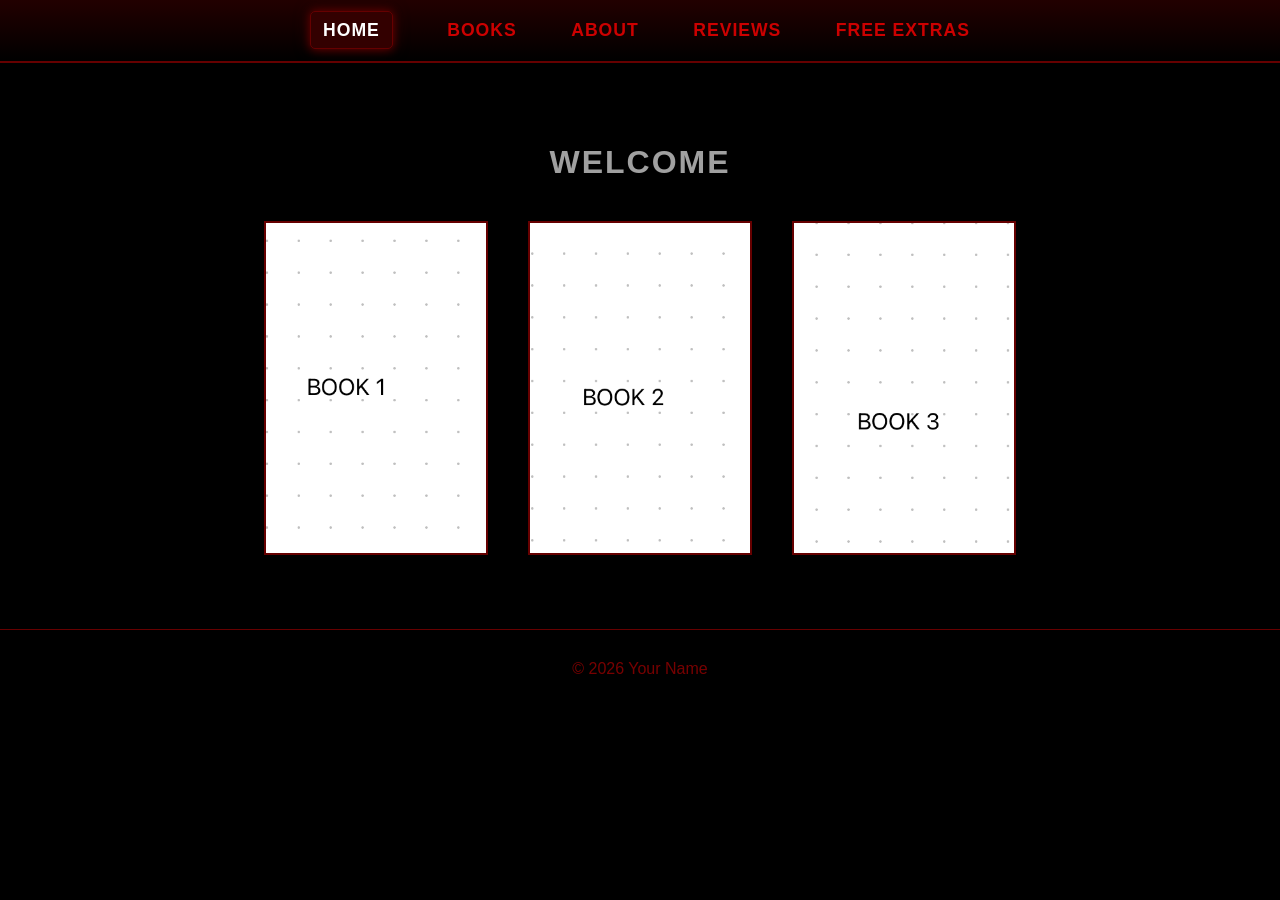
==== index.html @ c2f9fd50 "remove header" ====
<!DOCTYPE html>
<html lang="en">
<head>
    <meta charset="UTF-8">
    <meta name="viewport" content="width=device-width, initial-scale=1.0">
    <title>Author Website</title>
    <link rel="stylesheet" href="css/style.css">
</head>
<body>

<!--
<header class="site-header"></header>
-->


<nav>
    <a href="index.html" class="active">Home</a>
    <a href="books.html">Books</a>
    <a href="about.html">About</a>
    <a href="reviews.html">Reviews</a>
    <a href="extras.html">Free Extras</a>
</nav>

<main>
    <h1>Welcome</h1>

    <div class="book-grid">

        <a href="https://example.com/book1">
            <img src="images/B1.png" alt="Book 1">
        </a>

        <a href="https://example.com/book2">
            <img src="images/B2.png" alt="Book 2">
        </a>

        <a href="https://example.com/book3">
            <img src="images/B3.png" alt="Book 3">
        </a>

    </div>

</main>

<footer>
    © 2026 Your Name
</footer>

</body>
</html>
---- css/style.css ----
body {
    margin: 0;
    font-family: Arial, sans-serif;
    background-color: #000;
    color: #ffffff;
}

/* =========================
   HEADER
========================= */

.site-header {
    height: 25vh;
    min-height: 300px;
    max-height: 600px;

    background-image: url("../images/header.png");
    background-position: center center;
    background-repeat: no-repeat;
    background-size: cover;

    border-bottom: 2px solid #660000;
}

/* =========================
   NAVIGATION
========================= */

nav {
    background: linear-gradient(to bottom, #220000, #000000);
    text-align: center;
    padding: 20px;
    border-bottom: 2px solid #660000;
    position: sticky;
    top: 0;
    z-index: 1000;
}

nav a {
    color: #cc0000;
    text-decoration: none;
    margin: 0 25px;
    font-size: 1.1rem;
    font-weight: bold;
    letter-spacing: 1px;
    text-transform: uppercase;
    transition: all 0.3s ease;
}

nav a:hover {
    color: #ff3333;
    text-shadow:
        0 0 5px #ff0000,
        0 0 10px #ff0000,
        0 0 20px #990000;
}

/* CURRENT PAGE */

nav a.active {
    color: #ffffff;
    background-color: #330000;
    border: 1px solid #660000;
    border-radius: 5px;
    padding: 8px 12px;
    box-shadow:
        0 0 8px #660000,
        0 0 15px #330000;
}

/* =========================
   MAIN CONTENT
========================= */

main {
    max-width: 1100px;
    margin: 40px auto;
    padding: 20px;
}

/* =========================
   HEADINGS
========================= */

h1 {
    text-align: center;
    color: #a0a0a0;
    letter-spacing: 2px;
    text-transform: uppercase;
}

h2 {
    color: #a0a0a0;
    letter-spacing: 1px;
    text-transform: uppercase;
}

/* =========================
   BOOK PAGE
========================= */

.book-entry {
    display: flex;
    align-items: center;
    justify-content: space-between;
    gap: 50px;
    margin-bottom: 80px;
}

.book-entry:nth-child(even) {
    flex-direction: row-reverse;
}

.book-entry img {
    width: 250px;
    height: auto;
    flex-shrink: 0;
    border: 2px solid #660000;
    transition: all 0.3s ease;
}

.book-entry img:hover {
    transform: scale(1.05);
    box-shadow:
        0 0 15px #660000,
        0 0 30px #330000;
}

.book-info {
    flex: 1;
    min-width: 250px;
}

.book-info h2 {
    text-align: left;
    margin-top: 0;
}

.book-info p {
    color: #ffffff;
    line-height: 1.8;
}

/* =========================
   HOMEPAGE BOOK GRID
========================= */

.book-grid {
    display: flex;
    justify-content: center;
    align-items: center;
    gap: 40px;
    flex-wrap: wrap;
    margin-top: 40px;
}

.book-grid img {
    width: 220px;
    height: 330px;
    object-fit: cover;
    border: 2px solid #660000;
    transition: all 0.3s ease;
}

.book-grid img:hover {
    transform: scale(1.08);
    box-shadow:
        0 0 15px #660000,
        0 0 30px #330000;
}

/* =========================
   ABOUT PAGE
========================= */

.about-section {
    display: flex;
    align-items: flex-start;
    justify-content: center;
    gap: 40px;
    margin-top: 40px;
    flex-wrap: wrap;
}

.about-section img {
    width: 300px;
    height: auto;
    border: 2px solid #660000;
}

.about-section div {
    max-width: 600px;
    line-height: 1.8;
    color: #ffffff;
}

/* =========================
   CONTACT BAR
========================= */

.contact-bar {
    display: flex;
    justify-content: center;
    align-items: center;
    gap: 40px;
    margin: 20px 0 50px 0;
}

.contact-bar a {
    display: inline-block;
    transition: transform 0.3s ease;
}

.contact-bar img {
    width: 60px;
    height: 60px;
    object-fit: contain;
    border: 2px solid #660000;
    border-radius: 10px;
    padding: 5px;
    background: #000;
    transition: all 0.3s ease;
}

.contact-bar img:hover {
    transform: scale(1.15);
    box-shadow:
        0 0 10px #660000,
        0 0 20px #330000;
    border-color: #ff3333;
}

/* =========================
   LISTS
========================= */

ul {
    line-height: 2;
}

ul a {
    color: #ffffff;
    text-decoration: none;
}

ul a:hover {
    color: #ff3333;
}

/* =========================
   GENERAL PARAGRAPHS
========================= */

p {
    color: #ffffff;
}

/* =========================
   FOOTER
========================= */

footer {
    text-align: center;
    padding: 30px;
    border-top: 1px solid #660000;
    margin-top: 50px;
    color: #770000;
}

/* =========================
   MOBILE FIX
========================= */

@media (max-width: 768px) {

    .site-header {
        height: 250px;
    }

    .book-entry,
    .book-entry:nth-child(even) {
        flex-direction: column;
        align-items: center;
        text-align: center;
        gap: 20px;
    }

    .book-entry img {
        width: 220px;
    }

    .book-info {
        width: 100%;
        max-width: 600px;
    }

    .book-info h2 {
        text-align: center;
    }

    nav a {
        display: inline-block;
        margin: 10px 10px;
    }
}
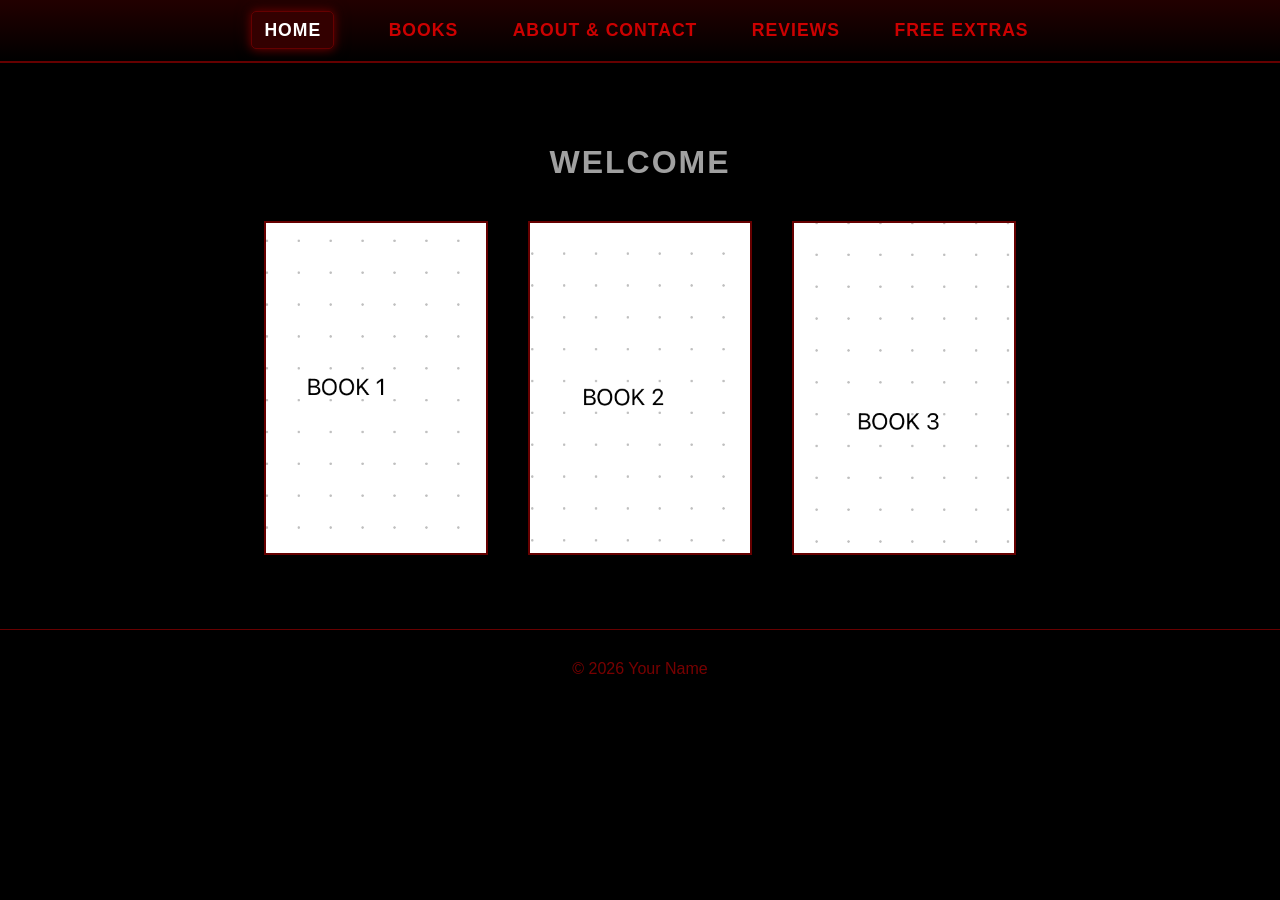
==== commit 0bde2768: "add separate book pages" ====
--- a/index.html
+++ b/index.html
@@ -15,8 +15,8 @@
 
 <nav>
     <a href="index.html" class="active">Home</a>
-    <a href="books.html">Books</a>
-    <a href="about.html">About</a>
+    <a href="books_overview.html">Books</a>
+    <a href="about.html">About & Contact</a>
     <a href="reviews.html">Reviews</a>
     <a href="extras.html">Free Extras</a>
 </nav>
--- a/css/style.css
+++ b/css/style.css
@@ -131,14 +131,27 @@
     min-width: 250px;
 }
 
-.book-info h2 {
-    text-align: left;
+.book-info h3 {
+    color: #a0a0a0;
     margin-top: 0;
+    text-transform: uppercase;
+    letter-spacing: 1px;
 }
 
 .book-info p {
     color: #ffffff;
     line-height: 1.8;
+}
+/* SECTION HEADINGS */
+.section-title {
+    text-align: center;
+    color:#888888;
+    margin-top: 80px;
+    margin-bottom: 50px;
+    letter-spacing: 3px;
+    text-transform: uppercase;
+    border-bottom: 1px solid #330000;
+    padding-bottom: 15px;
 }
 
 /* =========================
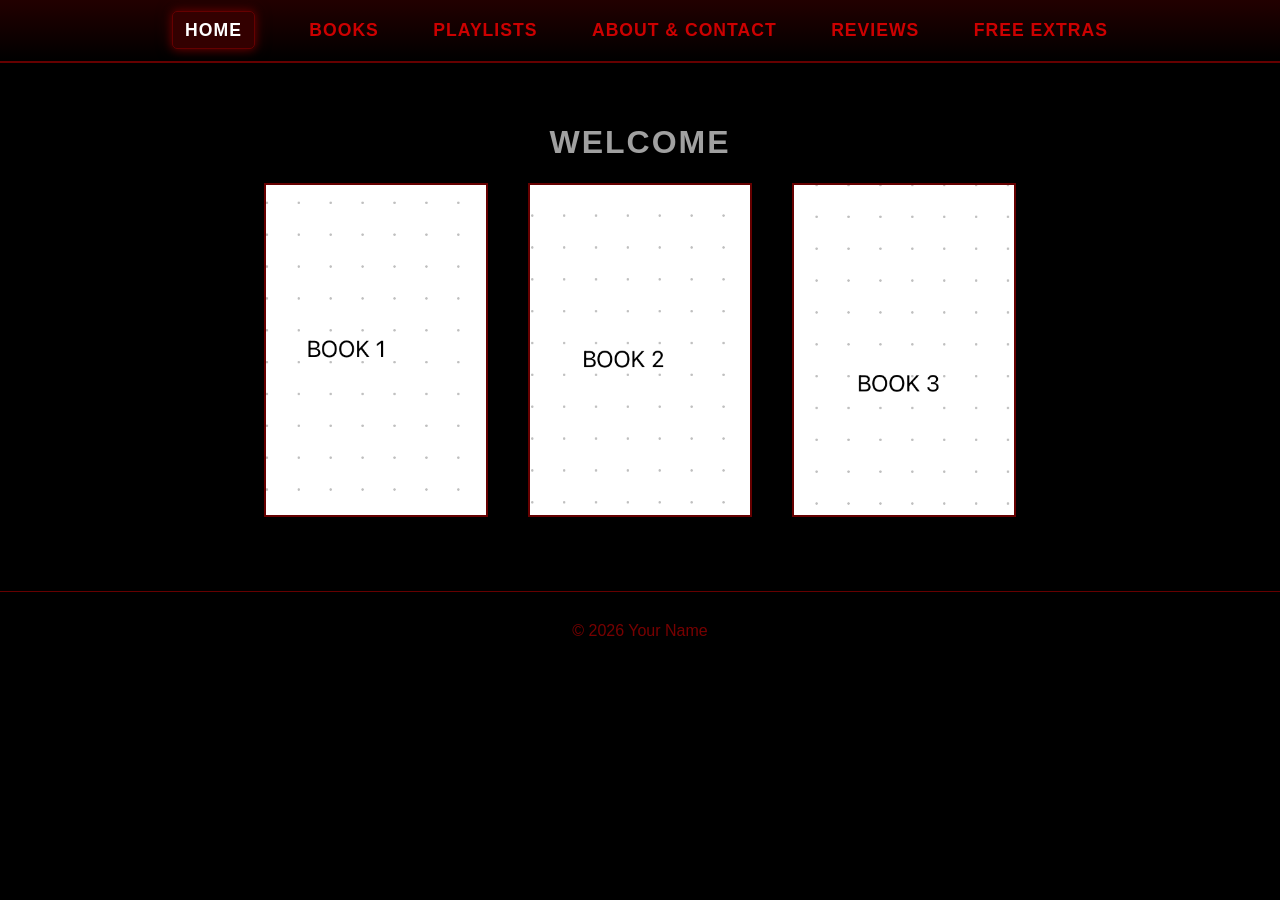
==== commit 6b0769c1: "playlists" ====
--- a/index.html
+++ b/index.html
@@ -16,6 +16,7 @@
 <nav>
     <a href="index.html" class="active">Home</a>
     <a href="books_overview.html">Books</a>
+    <a href="playlists.html">Playlists</a>
     <a href="about.html">About & Contact</a>
     <a href="reviews.html">Reviews</a>
     <a href="extras.html">Free Extras</a>
@@ -26,15 +27,15 @@
 
     <div class="book-grid">
 
-        <a href="https://example.com/book1">
+        <a href="books/B1.html">
             <img src="images/B1.png" alt="Book 1">
         </a>
 
-        <a href="https://example.com/book2">
+        <a href="books/B2.html">
             <img src="images/B2.png" alt="Book 2">
         </a>
 
-        <a href="https://example.com/book3">
+        <a href="books/B3.html">
             <img src="images/B3.png" alt="Book 3">
         </a>
 
--- a/css/style.css
+++ b/css/style.css
@@ -73,8 +73,8 @@
 ========================= */
 
 main {
-    max-width: 1100px;
-    margin: 40px auto;
+    max-width: 1400px;
+    margin: 20px auto 40px;
     padding: 20px;
 }
 
@@ -96,66 +96,110 @@
 }
 
 /* =========================
-   BOOK PAGE
-========================= */
-
-.book-entry {
-    display: flex;
-    align-items: center;
-    justify-content: space-between;
-    gap: 50px;
+   BOOK OVERVIEW PAGE
+========================= */
+
+section {
     margin-bottom: 80px;
 }
 
-.book-entry:nth-child(even) {
-    flex-direction: row-reverse;
-}
-
-.book-entry img {
-    width: 250px;
-    height: auto;
-    flex-shrink: 0;
-    border: 2px solid #660000;
-    transition: all 0.3s ease;
-}
-
-.book-entry img:hover {
-    transform: scale(1.05);
-    box-shadow:
-        0 0 15px #660000,
-        0 0 30px #330000;
-}
-
-.book-info {
-    flex: 1;
-    min-width: 250px;
-}
-
-.book-info h3 {
-    color: #a0a0a0;
-    margin-top: 0;
-    text-transform: uppercase;
-    letter-spacing: 1px;
-}
-
-.book-info p {
-    color: #ffffff;
-    line-height: 1.8;
-}
-/* SECTION HEADINGS */
 .section-title {
     text-align: center;
-    color:#888888;
-    margin-top: 80px;
-    margin-bottom: 50px;
+    color: #888888;
+    font-size: 1.4rem;
     letter-spacing: 3px;
     text-transform: uppercase;
+
+    margin: 20px 0 40px;
+    padding-bottom: 15px;
+
     border-bottom: 1px solid #330000;
-    padding-bottom: 15px;
-}
-
-/* =========================
-   HOMEPAGE BOOK GRID
+}
+
+/* =========================
+   INDIVIDUAL BOOK PAGE
+========================= */
+
+.book-page {
+    display: flex;
+    gap: 60px;
+    align-items: flex-start;
+    justify-content: center;
+}
+
+.book-cover img {
+    width: 320px;
+    height: auto;
+    border: 2px solid #660000;
+    box-shadow: 0 0 15px #330000;
+}
+
+.book-details {
+    flex: 1;
+    max-width: 700px;
+}
+
+.book-details h1 {
+    text-align: left;
+    margin-top: 0;
+}
+
+.book-blurb {
+    line-height: 1.9;
+    font-size: 1.05rem;
+    margin-top: 25px;
+    margin-bottom: 40px;
+}
+
+/* =========================
+   AVAILABLE ON BUTTONS
+========================= */
+
+.buy-links {
+    margin-top: 30px;
+}
+
+.buy-links span {
+    display: block;
+    margin-bottom: 15px;
+    color: #888888;
+    text-transform: uppercase;
+    letter-spacing: 1px;
+}
+
+.buy-links a {
+    display: inline-block;
+    padding: 12px 20px;
+    margin-right: 12px;
+    margin-bottom: 12px;
+
+    text-decoration: none;
+    color: #ffffff;
+
+    border: 1px solid #660000;
+    border-radius: 6px;
+
+    background: linear-gradient(
+        to bottom,
+        #330000,
+        #110000
+    );
+
+    transition: all 0.3s ease;
+}
+
+.buy-links a:hover {
+    transform: translateY(-2px);
+
+    border-color: #ff3333;
+
+    box-shadow:
+        0 0 10px #660000,
+        0 0 20px #330000;
+}
+
+/* =========================
+   BOOK GRIDS
 ========================= */
 
 .book-grid {
@@ -164,7 +208,6 @@
     align-items: center;
     gap: 40px;
     flex-wrap: wrap;
-    margin-top: 40px;
 }
 
 .book-grid img {
@@ -191,7 +234,6 @@
     align-items: flex-start;
     justify-content: center;
     gap: 40px;
-    margin-top: 40px;
     flex-wrap: wrap;
 }
 
@@ -204,19 +246,26 @@
 .about-section div {
     max-width: 600px;
     line-height: 1.8;
-    color: #ffffff;
 }
 
 /* =========================
    CONTACT BAR
 ========================= */
+
+.contact-text {
+    margin-top: 40px;
+    margin-bottom: 15px;
+    color: #888888;
+    text-transform: uppercase;
+    letter-spacing: 1px;
+}
 
 .contact-bar {
     display: flex;
-    justify-content: center;
+    justify-content: flex-start;
     align-items: center;
-    gap: 40px;
-    margin: 20px 0 50px 0;
+    gap: 25px;
+    margin-top: 10px;
 }
 
 .contact-bar a {
@@ -261,7 +310,7 @@
 }
 
 /* =========================
-   GENERAL PARAGRAPHS
+   GENERAL TEXT
 ========================= */
 
 p {
@@ -279,7 +328,150 @@
     margin-top: 50px;
     color: #770000;
 }
-
+/* =========================
+   PLAYLIST PAGE
+========================= */
+
+.playlist-intro {
+    text-align: center;
+    color: #aaaaaa;
+    max-width: 800px;
+    margin: 0 auto 50px;
+    line-height: 1.8;
+}
+
+/* BOOK SPOILERS */
+
+.book-playlist {
+
+    margin-bottom: 35px;
+
+    border: 1px solid #660000;
+    border-radius: 8px;
+
+    background: linear-gradient(
+        to bottom,
+        #120000,
+        #050505
+    );
+
+    overflow: hidden;
+
+    box-shadow:
+        0 0 12px #110000;
+}
+
+.book-playlist summary {
+
+    cursor: pointer;
+
+    padding: 18px 25px;
+
+    color: #cccccc;
+
+    font-size: 1.2rem;
+    font-weight: bold;
+
+    letter-spacing: 2px;
+    text-transform: uppercase;
+
+    transition: all .3s ease;
+}
+
+.book-playlist summary:hover {
+
+    color: #ff3333;
+    background: #180000;
+}
+
+.book-playlist[open] summary {
+
+    border-bottom: 1px solid #330000;
+}
+
+
+/* SONG CARD */
+
+.song-entry {
+
+    display: flex;
+
+    align-items: flex-start;
+
+    gap: 40px;
+
+    padding: 25px;
+
+    margin: 25px;
+
+    border: 1px solid #220000;
+    border-radius: 8px;
+
+    background: rgba(25, 0, 0, 0.35);
+
+    transition: all .3s ease;
+}
+
+.song-entry:hover {
+
+    border-color: #660000;
+
+    box-shadow:
+        0 0 12px #220000;
+}
+
+
+/* VIDEO */
+
+.song-video {
+
+    flex: 0 0 340px;
+}
+
+.song-video iframe {
+
+    width: 340px;
+    height: 191px;
+
+    border: 2px solid #660000;
+    border-radius: 6px;
+
+    background: #000;
+
+    box-shadow:
+        0 0 10px #220000;
+}
+
+
+/* NOTES */
+
+.song-note {
+
+    flex: 1;
+
+    min-width: 0;
+}
+
+.song-note h2 {
+
+    margin-top: 0;
+    margin-bottom: 15px;
+
+    color: #cccccc;
+
+    letter-spacing: 2px;
+
+    text-transform: uppercase;
+}
+
+.song-note p {
+
+    margin: 0;
+
+    color: #dddddd;
+
+    line-height: 1.9;
+}
 /* =========================
    MOBILE FIX
 ========================= */
@@ -288,31 +480,56 @@
 
     .site-header {
         height: 250px;
-    }
-
-    .book-entry,
-    .book-entry:nth-child(even) {
+        min-height: auto;
+    }
+
+    .book-page {
         flex-direction: column;
         align-items: center;
         text-align: center;
-        gap: 20px;
-    }
-
-    .book-entry img {
-        width: 220px;
-    }
-
-    .book-info {
-        width: 100%;
-        max-width: 600px;
-    }
-
-    .book-info h2 {
+    }
+
+    .book-cover img {
+        width: min(320px, 80vw);
+    }
+
+    .book-details h1 {
         text-align: center;
+    }
+
+    .contact-bar {
+        justify-content: center;
     }
 
     nav a {
         display: inline-block;
-        margin: 10px 10px;
+        margin: 10px;
+    }
+    .song-entry {
+
+        flex-direction: column;
+
+        margin: 20px;
+
+        gap: 20px;
+    }
+
+    .song-video {
+
+        display: flex;
+
+        justify-content: center;
+
+        flex: auto;
+    }
+
+    .song-video iframe {
+
+        width: 100%;
+        max-width: 340px;
+
+        height: auto;
+
+        aspect-ratio: 16 / 9;
     }
 }
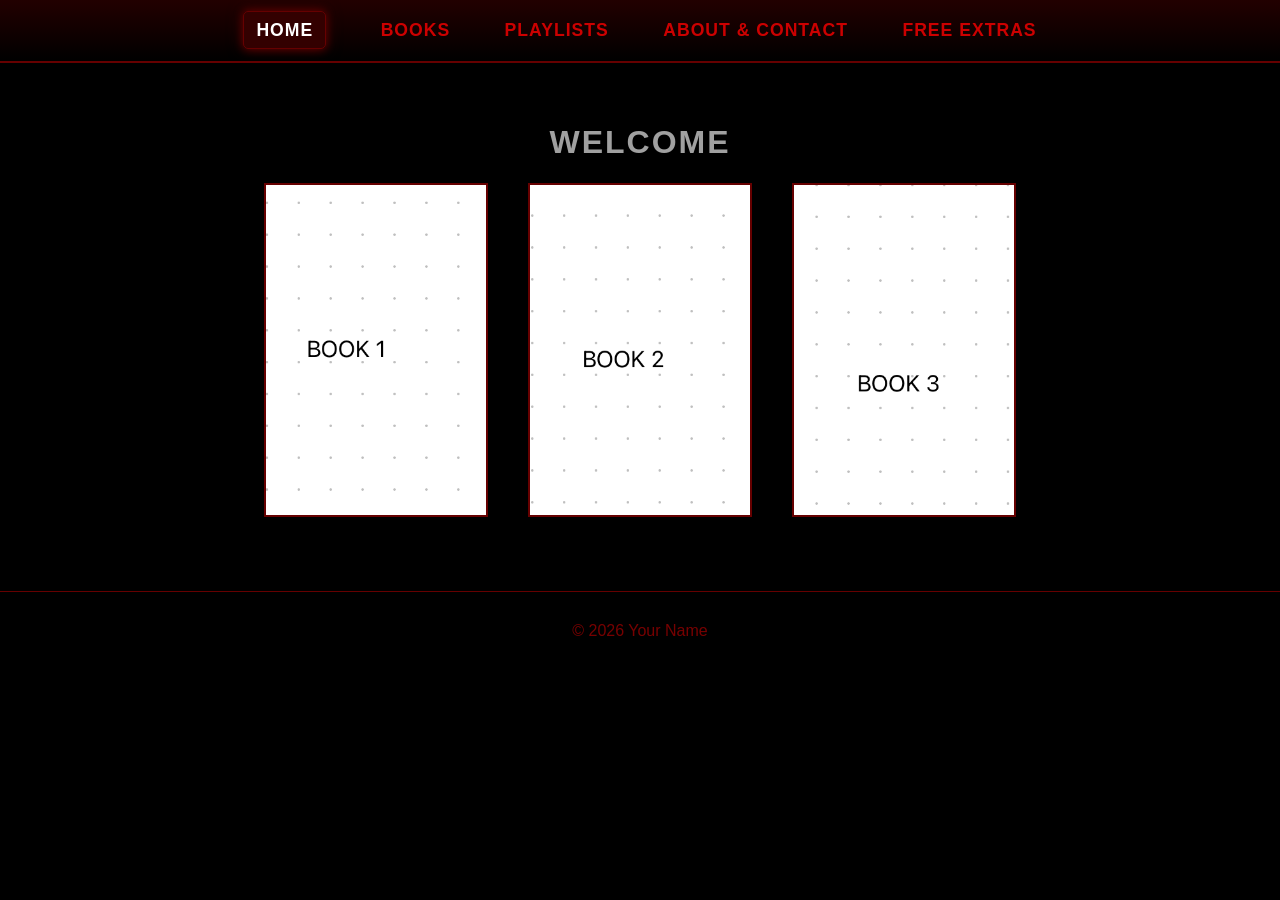
==== commit 925cd3e1: "remove reviews" ====
--- a/index.html
+++ b/index.html
@@ -18,7 +18,6 @@
     <a href="books_overview.html">Books</a>
     <a href="playlists.html">Playlists</a>
     <a href="about.html">About & Contact</a>
-    <a href="reviews.html">Reviews</a>
     <a href="extras.html">Free Extras</a>
 </nav>
 
--- a/css/style.css
+++ b/css/style.css
@@ -335,62 +335,69 @@
 .playlist-intro {
     text-align: center;
     color: #aaaaaa;
-    max-width: 800px;
-    margin: 0 auto 50px;
+    max-width: 850px;
+    margin: 0 auto 60px;
     line-height: 1.8;
 }
 
-/* BOOK SPOILERS */
+
+/* =========================
+   BOOK SPOILERS
+========================= */
 
 .book-playlist {
 
-    margin-bottom: 35px;
-
-    border: 1px solid #660000;
-    border-radius: 8px;
-
-    background: linear-gradient(
-        to bottom,
-        #120000,
-        #050505
-    );
-
-    overflow: hidden;
-
-    box-shadow:
-        0 0 12px #110000;
+    width: 100%;
+
+    margin: 60px 0;
+
+    border: none;
+
+    background: none;
+
+    box-shadow: none;
+
 }
 
 .book-playlist summary {
 
+    width: 100%;
+
     cursor: pointer;
 
-    padding: 18px 25px;
-
-    color: #cccccc;
-
-    font-size: 1.2rem;
+    padding: 22px 30px;
+
+    background: linear-gradient(to bottom, #220000, #080808);
+
+    border-top: 2px solid #660000;
+    border-bottom: 2px solid #660000;
+
+    color: #dddddd;
+
+    font-size: 1.4rem;
+
     font-weight: bold;
 
-    letter-spacing: 2px;
-    text-transform: uppercase;
-
-    transition: all .3s ease;
+    letter-spacing: 4px;
+
+    text-transform: uppercase;
+
+    transition: .3s ease;
+
 }
 
 .book-playlist summary:hover {
 
+    background: linear-gradient(to bottom, #330000, #111111);
+
     color: #ff3333;
-    background: #180000;
-}
-
-.book-playlist[open] summary {
-
-    border-bottom: 1px solid #330000;
-}
-
-
-/* SONG CARD */
+
+}
+
+
+/* =========================
+   SONG ENTRY
+========================= */
 
 .song-entry {
 
@@ -400,68 +407,74 @@
 
     gap: 40px;
 
-    padding: 25px;
-
-    margin: 25px;
-
-    border: 1px solid #220000;
-    border-radius: 8px;
-
-    background: rgba(25, 0, 0, 0.35);
-
-    transition: all .3s ease;
-}
-
-.song-entry:hover {
-
-    border-color: #660000;
+    padding: 35px 10px;
+
+}
+
+
+/* nice separator */
+
+.song-entry + .song-entry {
+
+    border-top: 1px solid #330000;
+
+    margin-top: 35px;
+
+    padding-top: 35px;
+
+}
+
+
+/* =========================
+   VIDEO
+========================= */
+
+.song-video {
+
+    width: 340px;
+
+    flex-shrink: 0;
+
+}
+
+.song-video iframe {
+
+    width: 100%;
+
+    aspect-ratio: 16 / 9;
+
+    border: 2px solid #660000;
+
+    border-radius: 6px;
+
+    background: #000;
 
     box-shadow:
         0 0 12px #220000;
-}
-
-
-/* VIDEO */
-
-.song-video {
-
-    flex: 0 0 340px;
-}
-
-.song-video iframe {
-
-    width: 340px;
-    height: 191px;
-
-    border: 2px solid #660000;
-    border-radius: 6px;
-
-    background: #000;
-
-    box-shadow:
-        0 0 10px #220000;
-}
-
-
-/* NOTES */
+
+}
+
+
+/* =========================
+   NOTES
+========================= */
 
 .song-note {
 
     flex: 1;
 
-    min-width: 0;
 }
 
 .song-note h2 {
 
-    margin-top: 0;
-    margin-bottom: 15px;
+    margin: 0 0 18px;
 
     color: #cccccc;
 
     letter-spacing: 2px;
 
     text-transform: uppercase;
+
 }
 
 .song-note p {
@@ -471,7 +484,10 @@
     color: #dddddd;
 
     line-height: 1.9;
-}
+
+}
+
+
 /* =========================
    MOBILE FIX
 ========================= */
@@ -505,31 +521,33 @@
         display: inline-block;
         margin: 10px;
     }
+
     .song-entry {
 
         flex-direction: column;
 
-        margin: 20px;
-
         gap: 20px;
+
+        padding: 25px 0;
+
     }
 
     .song-video {
 
+        width: 100%;
+
         display: flex;
 
         justify-content: center;
 
-        flex: auto;
     }
 
     .song-video iframe {
 
         width: 100%;
+
         max-width: 340px;
 
-        height: auto;
-
-        aspect-ratio: 16 / 9;
-    }
+    }
+
 }
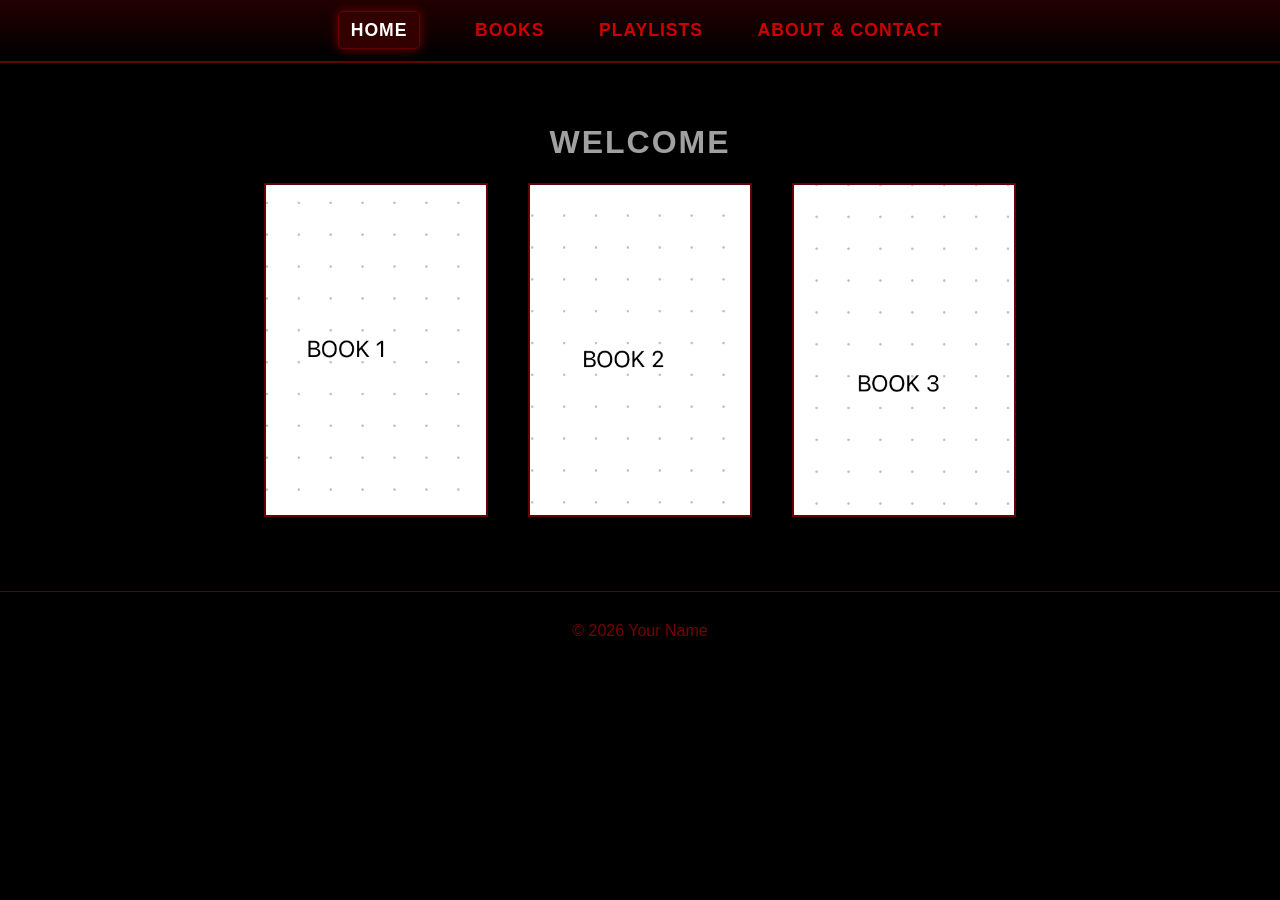
==== commit f9063639: "remove extras" ====
--- a/index.html
+++ b/index.html
@@ -18,7 +18,6 @@
     <a href="books_overview.html">Books</a>
     <a href="playlists.html">Playlists</a>
     <a href="about.html">About & Contact</a>
-    <a href="extras.html">Free Extras</a>
 </nav>
 
 <main>
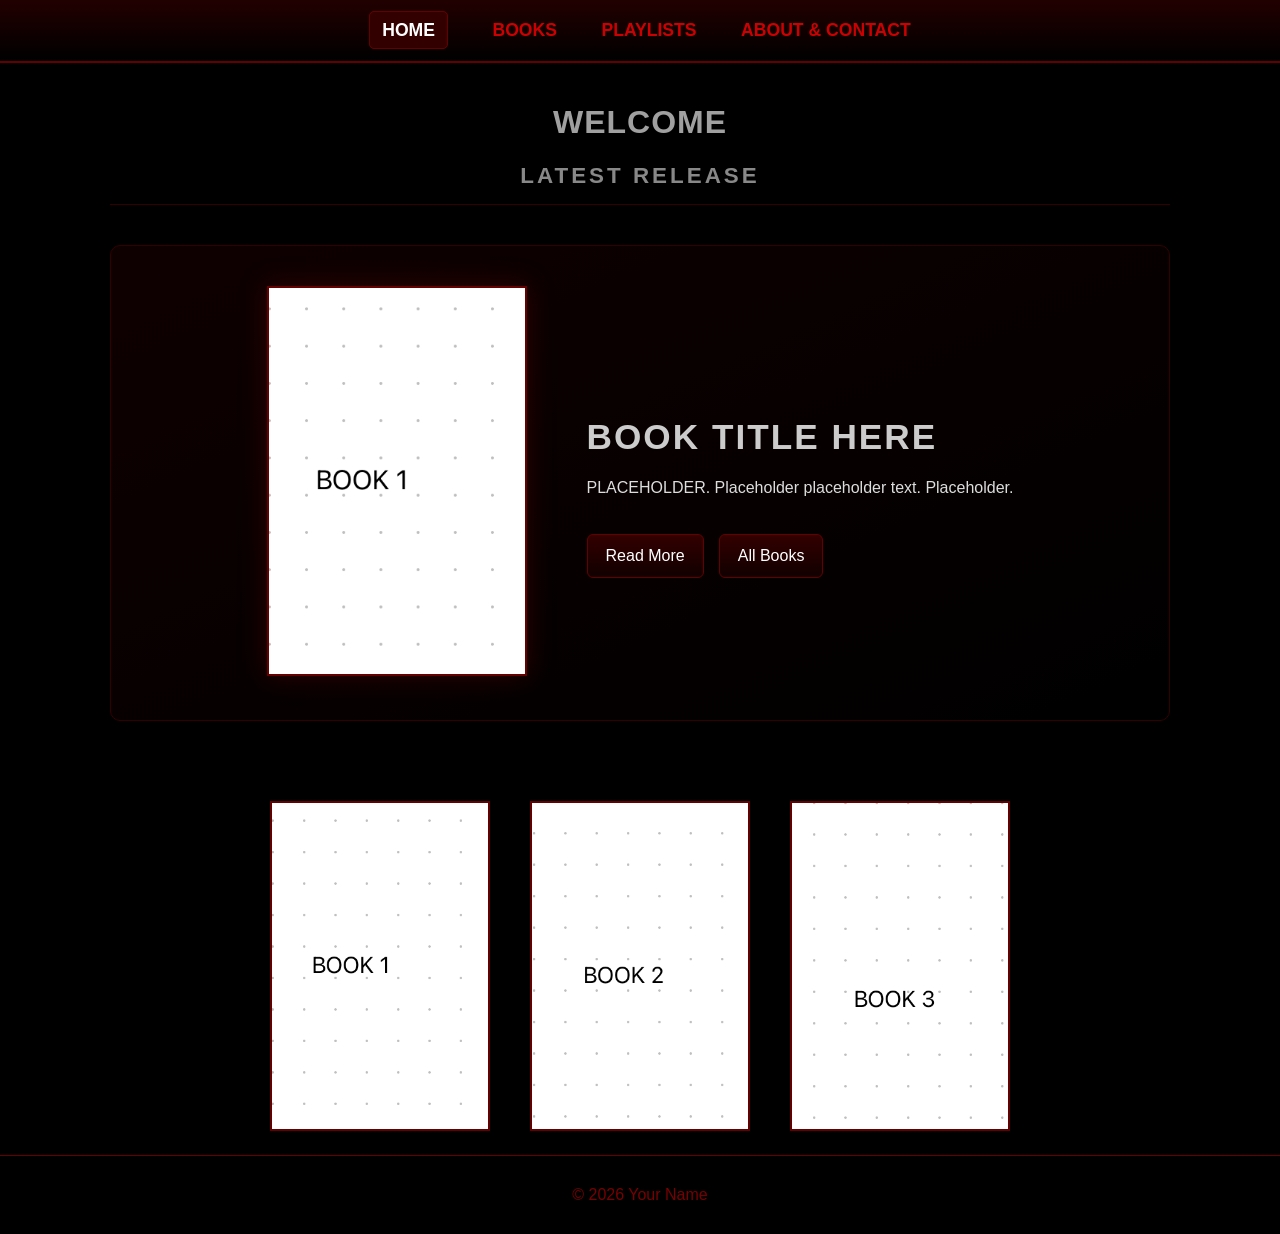
==== commit f9af628d: "latest release" ====
--- a/index.html
+++ b/index.html
@@ -23,6 +23,36 @@
 <main>
     <h1>Welcome</h1>
 
+    <section class="latest-release">
+
+    <h2 class="section-title">Latest Release</h2>
+
+    <div class="latest-release-inner">
+
+        <div class="latest-cover">
+            <a href="books/B1.html">
+                <img src="images/B1.png" alt="Latest Release">
+            </a>
+        </div>
+
+        <div class="latest-info">
+            <h1>Book Title Here</h1>
+
+            <p class="latest-blurb">
+                PLACEHOLDER. Placeholder placeholder text. Placeholder.
+            </p>
+
+            <div class="latest-buttons">
+                <a href="books/B1.html">Read More</a>
+                <a href="books_overview.html">All Books</a>
+            </div>
+
+        </div>
+
+    </div>
+
+</section>
+
     <div class="book-grid">
 
         <a href="books/B1.html">
--- a/css/style.css
+++ b/css/style.css
@@ -1,8 +1,48 @@
+/* =========================
+   DESIGN TOKENS
+========================= */
+
+:root {
+    --bg: #000;
+    --text: #ffffff;
+    --muted: #888888;
+
+    --accent: #660000;
+    --accent-dark: #330000;
+    --accent-hover: #ff3333;
+
+    --panel: rgba(20, 0, 0, 0.25);
+}
+
+/* =========================
+   BASE / STICKY FOOTER SETUP
+========================= */
+
+* {
+    box-sizing: border-box;
+}
+
+html, body {
+    height: 100%;
+}
+
 body {
     margin: 0;
     font-family: Arial, sans-serif;
-    background-color: #000;
-    color: #ffffff;
+    background: var(--bg);
+    color: var(--text);
+
+    display: flex;
+    flex-direction: column;
+}
+
+/* sticky footer layout */
+main {
+    flex: 1;
+    max-width: 1100px;
+    width: 100%;
+    margin: 0 auto;
+    padding: 20px;
 }
 
 /* =========================
@@ -14,12 +54,9 @@
     min-height: 300px;
     max-height: 600px;
 
-    background-image: url("../images/header.png");
-    background-position: center center;
-    background-repeat: no-repeat;
-    background-size: cover;
-
-    border-bottom: 2px solid #660000;
+    background: url("../images/header.png") center/cover no-repeat;
+
+    border-bottom: 2px solid var(--accent);
 }
 
 /* =========================
@@ -27,76 +64,77 @@
 ========================= */
 
 nav {
-    background: linear-gradient(to bottom, #220000, #000000);
-    text-align: center;
-    padding: 20px;
-    border-bottom: 2px solid #660000;
     position: sticky;
     top: 0;
     z-index: 1000;
+
+    text-align: center;
+    padding: 20px;
+
+    background: linear-gradient(to bottom, #220000, #000);
+
+    border-bottom: 2px solid var(--accent);
 }
 
 nav a {
     color: #cc0000;
     text-decoration: none;
-    margin: 0 25px;
+
+    margin: 0 20px;
+
     font-size: 1.1rem;
     font-weight: bold;
+    text-transform: uppercase;
+
+    transition: 0.3s ease;
+}
+
+nav a:hover {
+    color: var(--accent-hover);
+    text-shadow: 0 0 10px #ff0000;
+}
+
+nav a.active {
+    color: #fff;
+    background: var(--accent-dark);
+    padding: 8px 12px;
+    border-radius: 5px;
+    border: 1px solid var(--accent);
+}
+
+/* =========================
+   TYPOGRAPHY
+========================= */
+
+h1, h2 {
+    color: #a0a0a0;
+    text-transform: uppercase;
     letter-spacing: 1px;
-    text-transform: uppercase;
-    transition: all 0.3s ease;
-}
-
-nav a:hover {
-    color: #ff3333;
-    text-shadow:
-        0 0 5px #ff0000,
-        0 0 10px #ff0000,
-        0 0 20px #990000;
-}
-
-/* CURRENT PAGE */
-
-nav a.active {
-    color: #ffffff;
-    background-color: #330000;
-    border: 1px solid #660000;
-    border-radius: 5px;
-    padding: 8px 12px;
-    box-shadow:
-        0 0 8px #660000,
-        0 0 15px #330000;
-}
-
-/* =========================
-   MAIN CONTENT
-========================= */
-
-main {
-    max-width: 1400px;
-    margin: 20px auto 40px;
-    padding: 20px;
-}
-
-/* =========================
-   HEADINGS
-========================= */
+}
 
 h1 {
     text-align: center;
-    color: #a0a0a0;
-    letter-spacing: 2px;
-    text-transform: uppercase;
-}
-
-h2 {
-    color: #a0a0a0;
-    letter-spacing: 1px;
-    text-transform: uppercase;
-}
-
-/* =========================
-   BOOK OVERVIEW PAGE
+}
+
+p {
+    color: var(--text);
+}
+
+ul {
+    line-height: 2;
+}
+
+ul a {
+    color: var(--text);
+    text-decoration: none;
+}
+
+ul a:hover {
+    color: var(--accent-hover);
+}
+
+/* =========================
+   SECTIONS
 ========================= */
 
 section {
@@ -105,142 +143,123 @@
 
 .section-title {
     text-align: center;
-    color: #888888;
+    color: var(--muted);
+
     font-size: 1.4rem;
     letter-spacing: 3px;
-    text-transform: uppercase;
 
     margin: 20px 0 40px;
     padding-bottom: 15px;
 
-    border-bottom: 1px solid #330000;
-}
-
-/* =========================
-   INDIVIDUAL BOOK PAGE
-========================= */
-
-.book-page {
-    display: flex;
-    gap: 60px;
-    align-items: flex-start;
+    border-bottom: 1px solid var(--accent-dark);
+}
+
+/* =========================
+   BOOK GRID
+========================= */
+
+.book-grid {
+    display: flex;
     justify-content: center;
-}
-
-.book-cover img {
-    width: 320px;
-    height: auto;
-    border: 2px solid #660000;
-    box-shadow: 0 0 15px #330000;
-}
-
-.book-details {
-    flex: 1;
-    max-width: 700px;
-}
-
-.book-details h1 {
-    text-align: left;
-    margin-top: 0;
-}
-
-.book-blurb {
-    line-height: 1.9;
-    font-size: 1.05rem;
-    margin-top: 25px;
-    margin-bottom: 40px;
-}
-
-/* =========================
-   AVAILABLE ON BUTTONS
-========================= */
-
-.buy-links {
-    margin-top: 30px;
-}
-
-.buy-links span {
-    display: block;
-    margin-bottom: 15px;
-    color: #888888;
-    text-transform: uppercase;
-    letter-spacing: 1px;
-}
-
-.buy-links a {
-    display: inline-block;
-    padding: 12px 20px;
-    margin-right: 12px;
-    margin-bottom: 12px;
-
-    text-decoration: none;
-    color: #ffffff;
-
-    border: 1px solid #660000;
-    border-radius: 6px;
-
-    background: linear-gradient(
-        to bottom,
-        #330000,
-        #110000
-    );
-
-    transition: all 0.3s ease;
-}
-
-.buy-links a:hover {
-    transform: translateY(-2px);
-
-    border-color: #ff3333;
-
-    box-shadow:
-        0 0 10px #660000,
-        0 0 20px #330000;
-}
-
-/* =========================
-   BOOK GRIDS
-========================= */
-
-.book-grid {
-    display: flex;
-    justify-content: center;
-    align-items: center;
+    flex-wrap: wrap;
     gap: 40px;
-    flex-wrap: wrap;
 }
 
 .book-grid img {
     width: 220px;
     height: 330px;
     object-fit: cover;
-    border: 2px solid #660000;
-    transition: all 0.3s ease;
+
+    border: 2px solid var(--accent);
+
+    transition: 0.3s ease;
 }
 
 .book-grid img:hover {
     transform: scale(1.08);
-    box-shadow:
-        0 0 15px #660000,
-        0 0 30px #330000;
-}
-
-/* =========================
-   ABOUT PAGE
-========================= */
-
-.about-section {
-    display: flex;
+    box-shadow: 0 0 25px var(--accent-dark);
+}
+
+/* =========================
+   BOOK PAGE
+========================= */
+
+.book-page {
+    display: flex;
+    gap: 60px;
     align-items: flex-start;
     justify-content: center;
+}
+
+.book-cover img {
+    width: 320px;
+    border: 2px solid var(--accent);
+    box-shadow: 0 0 15px var(--accent-dark);
+}
+
+.book-details {
+    flex: 1;
+    max-width: 700px;
+}
+
+.book-details h1 {
+    text-align: left;
+}
+
+.book-blurb {
+    line-height: 1.9;
+    margin: 25px 0 40px;
+}
+
+/* =========================
+   BUY BUTTONS
+========================= */
+
+.buy-links span {
+    display: block;
+    margin-bottom: 15px;
+    color: var(--muted);
+    text-transform: uppercase;
+}
+
+.buy-links a {
+    display: inline-block;
+
+    padding: 12px 20px;
+    margin: 5px;
+
+    color: var(--text);
+    text-decoration: none;
+
+    border: 1px solid var(--accent);
+    border-radius: 6px;
+
+    background: linear-gradient(to bottom, #330000, #110000);
+
+    transition: 0.3s ease;
+}
+
+.buy-links a:hover {
+    transform: translateY(-2px);
+    border-color: var(--accent-hover);
+    box-shadow: 0 0 20px var(--accent-dark);
+}
+
+/* =========================
+   ABOUT PAGE
+========================= */
+
+.about-section {
+    display: flex;
     gap: 40px;
     flex-wrap: wrap;
+    align-items: flex-start;
+    justify-content: center;
 }
 
 .about-section img {
     width: 300px;
-    height: auto;
-    border: 2px solid #660000;
+    border: 2px solid var(--accent);
 }
 
 .about-section div {
@@ -249,247 +268,170 @@
 }
 
 /* =========================
-   CONTACT BAR
+   CONTACT
 ========================= */
 
 .contact-text {
     margin-top: 40px;
-    margin-bottom: 15px;
-    color: #888888;
+    color: var(--muted);
     text-transform: uppercase;
-    letter-spacing: 1px;
 }
 
 .contact-bar {
     display: flex;
-    justify-content: flex-start;
-    align-items: center;
     gap: 25px;
-    margin-top: 10px;
-}
-
-.contact-bar a {
-    display: inline-block;
-    transition: transform 0.3s ease;
 }
 
 .contact-bar img {
     width: 60px;
     height: 60px;
-    object-fit: contain;
-    border: 2px solid #660000;
+
+    padding: 5px;
+
+    border: 2px solid var(--accent);
     border-radius: 10px;
-    padding: 5px;
+
     background: #000;
-    transition: all 0.3s ease;
+
+    transition: 0.3s ease;
 }
 
 .contact-bar img:hover {
     transform: scale(1.15);
-    box-shadow:
-        0 0 10px #660000,
-        0 0 20px #330000;
-    border-color: #ff3333;
-}
-
-/* =========================
-   LISTS
-========================= */
-
-ul {
-    line-height: 2;
-}
-
-ul a {
-    color: #ffffff;
-    text-decoration: none;
-}
-
-ul a:hover {
-    color: #ff3333;
-}
-
-/* =========================
-   GENERAL TEXT
-========================= */
-
-p {
-    color: #ffffff;
-}
-
-/* =========================
-   FOOTER
+    border-color: var(--accent-hover);
+    box-shadow: 0 0 20px var(--accent-dark);
+}
+
+/* =========================
+   PLAYLIST
+========================= */
+
+.playlist-intro {
+    text-align: center;
+    color: #aaa;
+    max-width: 850px;
+    margin: 0 auto 60px;
+    line-height: 1.8;
+}
+
+/* =========================
+   SPOILERS / PLAYLIST BLOCK
+========================= */
+
+.book-playlist {
+    width: 100%;
+    margin: 60px 0;
+
+    border: none;
+    background: none;
+}
+
+.book-playlist summary {
+    cursor: pointer;
+
+    padding: 22px 30px;
+
+    background: linear-gradient(to bottom, #220000, #080808);
+
+    border-top: 2px solid var(--accent);
+    border-bottom: 2px solid var(--accent);
+
+    color: #ddd;
+
+    font-size: 1.4rem;
+    font-weight: bold;
+
+    letter-spacing: 4px;
+    text-transform: uppercase;
+
+    transition: 0.3s ease;
+}
+
+.book-playlist summary:hover {
+    background: linear-gradient(to bottom, #330000, #111);
+    color: var(--accent-hover);
+}
+
+.book-playlist[open] summary {
+    box-shadow: 0 0 15px rgba(0,0,0,0.4);
+}
+
+/* =========================
+   SONG ENTRY
+========================= */
+
+.song-entry {
+    display: flex;
+    gap: 40px;
+
+    padding: 30px 25px;
+    margin: 25px 0;
+
+    background: var(--panel);
+
+    border-left: 3px solid var(--accent);
+
+    border-radius: 6px;
+
+    transition: 0.3s ease;
+}
+
+.song-entry:hover {
+    background: rgba(30, 0, 0, 0.35);
+    border-left-color: var(--accent-hover);
+}
+
+.song-video {
+    width: 340px;
+    flex-shrink: 0;
+}
+
+.song-video iframe {
+    width: 100%;
+    aspect-ratio: 16 / 9;
+
+    border: 2px solid var(--accent);
+    border-radius: 6px;
+}
+
+/* =========================
+   SONG NOTES
+========================= */
+
+.song-note {
+    flex: 1;
+}
+
+.song-note h2 {
+    margin: 0 0 18px;
+    color: #ccc;
+    letter-spacing: 2px;
+    text-transform: uppercase;
+}
+
+.song-note p {
+    margin: 0;
+    color: #ddd;
+    line-height: 1.9;
+}
+
+/* =========================
+   FOOTER (STICKY FIX)
 ========================= */
 
 footer {
     text-align: center;
     padding: 30px;
-    border-top: 1px solid #660000;
-    margin-top: 50px;
+
+    border-top: 1px solid var(--accent);
+
     color: #770000;
-}
-/* =========================
-   PLAYLIST PAGE
-========================= */
-
-.playlist-intro {
-    text-align: center;
-    color: #aaaaaa;
-    max-width: 850px;
-    margin: 0 auto 60px;
-    line-height: 1.8;
-}
-
-
-/* =========================
-   BOOK SPOILERS
-========================= */
-
-.book-playlist {
-
-    width: 100%;
-
-    margin: 60px 0;
-
-    border: none;
-
-    background: none;
-
-    box-shadow: none;
-
-}
-
-.book-playlist summary {
-
-    width: 100%;
-
-    cursor: pointer;
-
-    padding: 22px 30px;
-
-    background: linear-gradient(to bottom, #220000, #080808);
-
-    border-top: 2px solid #660000;
-    border-bottom: 2px solid #660000;
-
-    color: #dddddd;
-
-    font-size: 1.4rem;
-
-    font-weight: bold;
-
-    letter-spacing: 4px;
-
-    text-transform: uppercase;
-
-    transition: .3s ease;
-
-}
-
-.book-playlist summary:hover {
-
-    background: linear-gradient(to bottom, #330000, #111111);
-
-    color: #ff3333;
-
-}
-
-
-/* =========================
-   SONG ENTRY
-========================= */
-
-.song-entry {
-
-    display: flex;
-
-    align-items: flex-start;
-
-    gap: 40px;
-
-    padding: 35px 10px;
-
-}
-
-
-/* nice separator */
-
-.song-entry + .song-entry {
-
-    border-top: 1px solid #330000;
-
-    margin-top: 35px;
-
-    padding-top: 35px;
-
-}
-
-
-/* =========================
-   VIDEO
-========================= */
-
-.song-video {
-
-    width: 340px;
-
-    flex-shrink: 0;
-
-}
-
-.song-video iframe {
-
-    width: 100%;
-
-    aspect-ratio: 16 / 9;
-
-    border: 2px solid #660000;
-
-    border-radius: 6px;
-
-    background: #000;
-
-    box-shadow:
-        0 0 12px #220000;
-
-}
-
-
-/* =========================
-   NOTES
-========================= */
-
-.song-note {
-
-    flex: 1;
-
-}
-
-.song-note h2 {
-
-    margin: 0 0 18px;
-
-    color: #cccccc;
-
-    letter-spacing: 2px;
-
-    text-transform: uppercase;
-
-}
-
-.song-note p {
-
-    margin: 0;
-
-    color: #dddddd;
-
-    line-height: 1.9;
-
-}
-
-
-/* =========================
-   MOBILE FIX
+
+    margin-top: auto;
+}
+
+/* =========================
+   MOBILE
 ========================= */
 
 @media (max-width: 768px) {
@@ -501,12 +443,8 @@
 
     .book-page {
         flex-direction: column;
+        text-align: center;
         align-items: center;
-        text-align: center;
-    }
-
-    .book-cover img {
-        width: min(320px, 80vw);
     }
 
     .book-details h1 {
@@ -523,31 +461,125 @@
     }
 
     .song-entry {
-
         flex-direction: column;
-
         gap: 20px;
-
-        padding: 25px 0;
-
     }
 
     .song-video {
-
         width: 100%;
-
         display: flex;
-
         justify-content: center;
-
     }
 
     .song-video iframe {
-
-        width: 100%;
-
         max-width: 340px;
-
-    }
-
+    }
+}
+
+/* =========================
+   LATEST RELEASE SECTION
+========================= */
+
+.latest-release-inner {
+    display: flex;
+    justify-content: center;
+    align-items: center;
+    gap: 60px;
+
+    padding: 40px;
+
+    background: linear-gradient(
+        to bottom right,
+        rgba(102, 0, 0, 0.15),
+        rgba(0, 0, 0, 0.3)
+    );
+
+    border: 1px solid var(--accent-dark);
+    border-radius: 10px;
+}
+
+/* COVER */
+.latest-cover img {
+    width: 260px;
+    height: 390px;
+    object-fit: cover;
+
+    border: 2px solid var(--accent);
+
+    box-shadow: 0 0 25px rgba(102, 0, 0, 0.4);
+
+    transition: 0.3s ease;
+}
+
+.latest-cover img:hover {
+    transform: scale(1.05);
+    box-shadow: 0 0 40px var(--accent-dark);
+}
+
+/* TEXT */
+.latest-info {
+    max-width: 600px;
+}
+
+.latest-info h1 {
+    text-align: left;
+    font-size: 2.2rem;
+    margin-bottom: 15px;
+
+    color: #ccc;
+    letter-spacing: 2px;
+}
+
+.latest-blurb {
+    color: #ddd;
+    line-height: 1.9;
+
+    margin-bottom: 30px;
+}
+
+/* BUTTONS */
+.latest-buttons {
+    display: flex;
+    gap: 15px;
+    flex-wrap: wrap;
+}
+
+.latest-buttons a {
+    display: inline-block;
+
+    padding: 12px 18px;
+
+    border: 1px solid var(--accent);
+    border-radius: 6px;
+
+    color: var(--text);
+    text-decoration: none;
+
+    background: linear-gradient(to bottom, #330000, #110000);
+
+    transition: 0.3s ease;
+}
+
+.latest-buttons a:hover {
+    border-color: var(--accent-hover);
+    box-shadow: 0 0 20px var(--accent-dark);
+    transform: translateY(-2px);
+}
+
+/* MOBILE */
+@media (max-width: 768px) {
+
+    .latest-release-inner {
+        flex-direction: column;
+        text-align: center;
+        gap: 30px;
+    }
+
+    .latest-info h1 {
+        text-align: center;
+    }
+
+    .latest-buttons {
+        justify-content: center;
+    }
 }
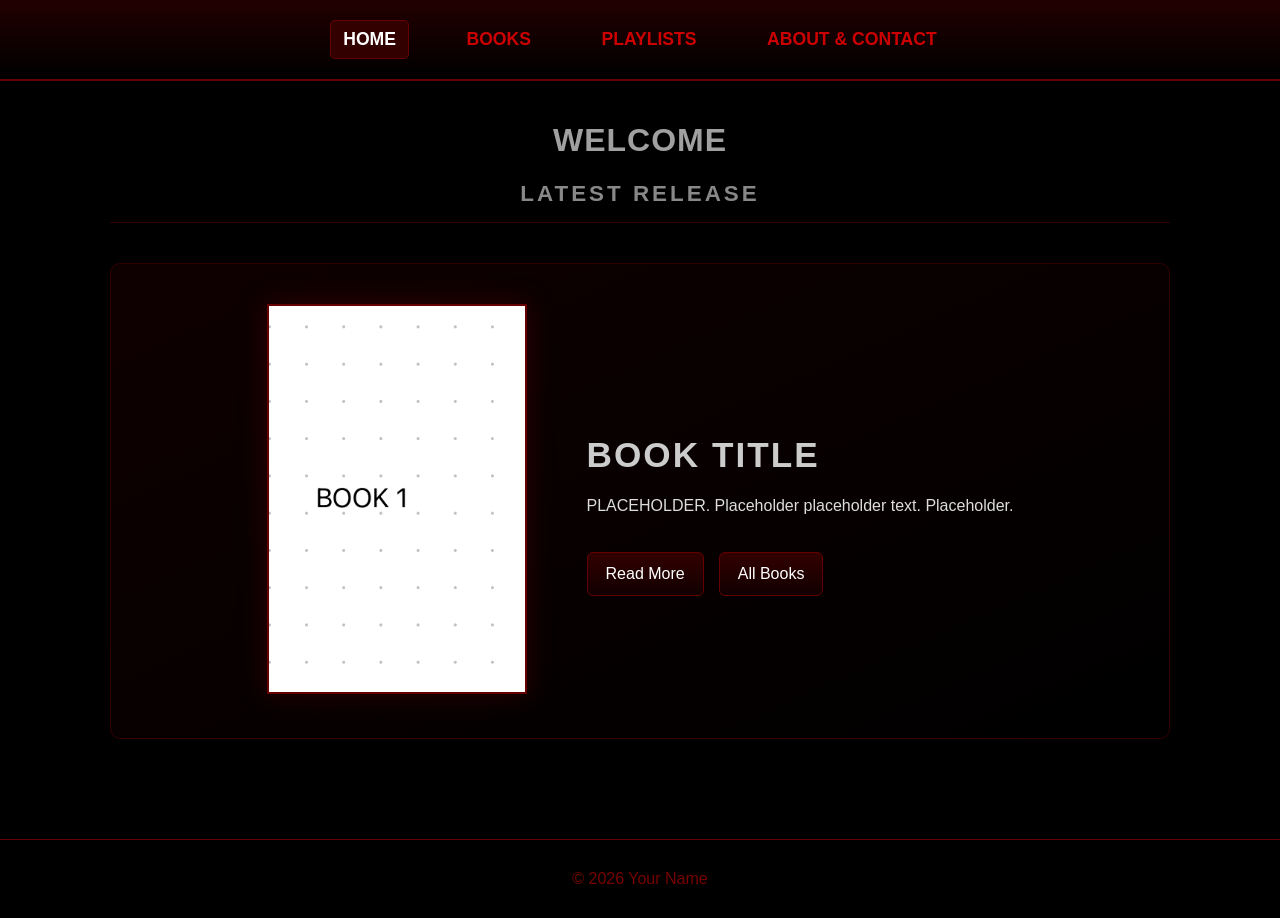
==== commit 35f0d5e8: "nav bar fix" ====
--- a/index.html
+++ b/index.html
@@ -36,7 +36,7 @@
         </div>
 
         <div class="latest-info">
-            <h1>Book Title Here</h1>
+            <h1>Book Title</h1>
 
             <p class="latest-blurb">
                 PLACEHOLDER. Placeholder placeholder text. Placeholder.
@@ -53,21 +53,6 @@
 
 </section>
 
-    <div class="book-grid">
-
-        <a href="books/B1.html">
-            <img src="images/B1.png" alt="Book 1">
-        </a>
-
-        <a href="books/B2.html">
-            <img src="images/B2.png" alt="Book 2">
-        </a>
-
-        <a href="books/B3.html">
-            <img src="images/B3.png" alt="Book 3">
-        </a>
-
-    </div>
 
 </main>
 
--- a/css/style.css
+++ b/css/style.css
@@ -86,19 +86,28 @@
     font-weight: bold;
     text-transform: uppercase;
 
-    transition: 0.3s ease;
+    /* FIX: prevent layout shift */
+    padding: 8px 12px;
+    border: 1px solid transparent;
+    border-radius: 5px;
+
+    display: inline-block;
+
+    transition: color 0.3s ease,
+                background 0.3s ease,
+                border-color 0.3s ease,
+                text-shadow 0.3s ease;
 }
 
 nav a:hover {
     color: var(--accent-hover);
     text-shadow: 0 0 10px #ff0000;
+    border-color: var(--accent-hover);
 }
 
 nav a.active {
     color: #fff;
     background: var(--accent-dark);
-    padding: 8px 12px;
-    border-radius: 5px;
     border: 1px solid var(--accent);
 }
 
